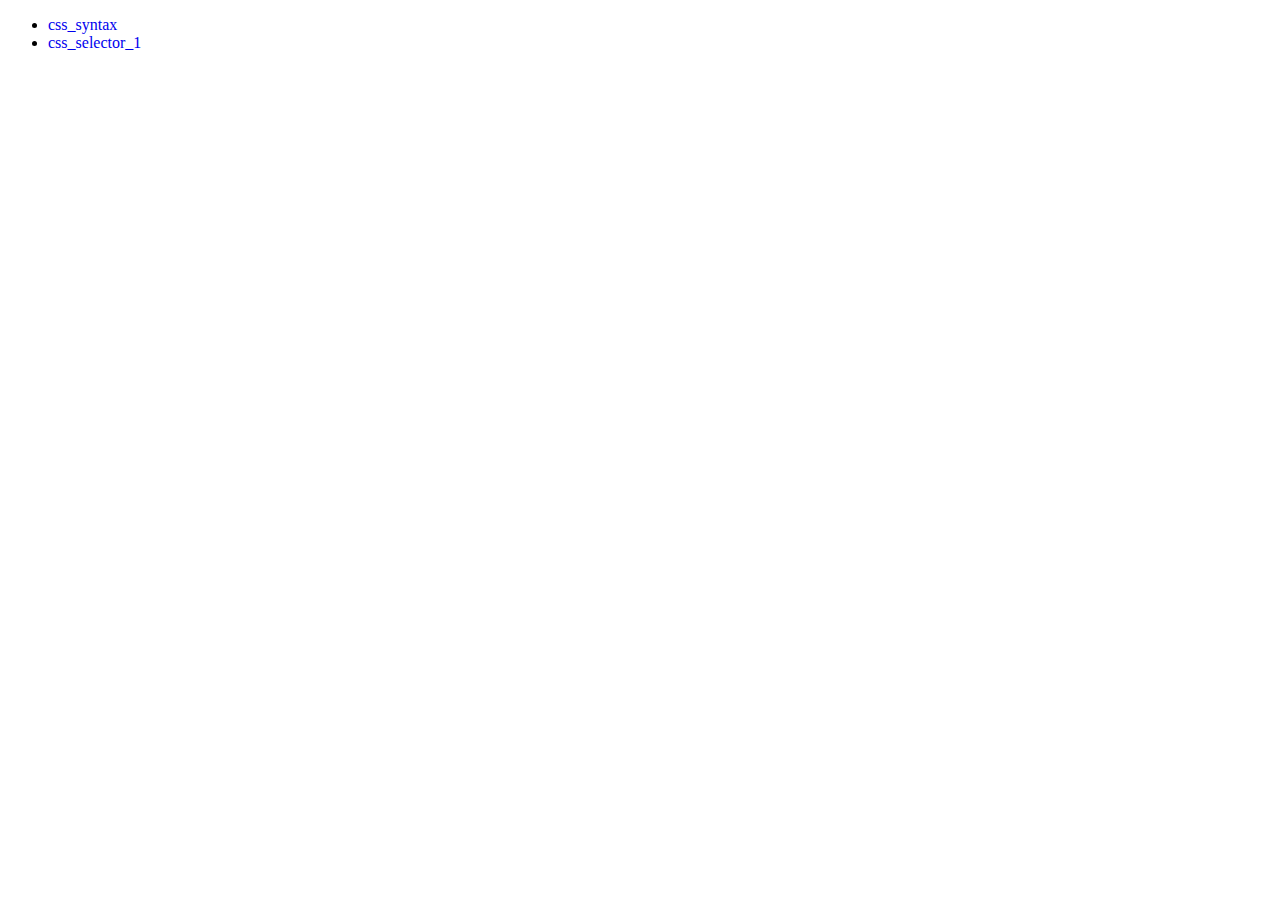
==== index.html @ 6a7fa768 "first commit" ====
<!DOCTYPE html>
<html>
    <head>
        <title>메인페이지</title>
        <link rel="stylesheet" href="./index_stylesheet/style.css">
    </head>
    <body>
        <ul>
            <li><a href="./css_study/css_syntax_1.html">css_syntax</a></li>
            <li><a href="./css_study/css_selector_1.html">css_selector_1</a></li>
        </ul>
    </body>
</html>
---- index_stylesheet/style.css ----
a{
    text-decoration-line:none;
}
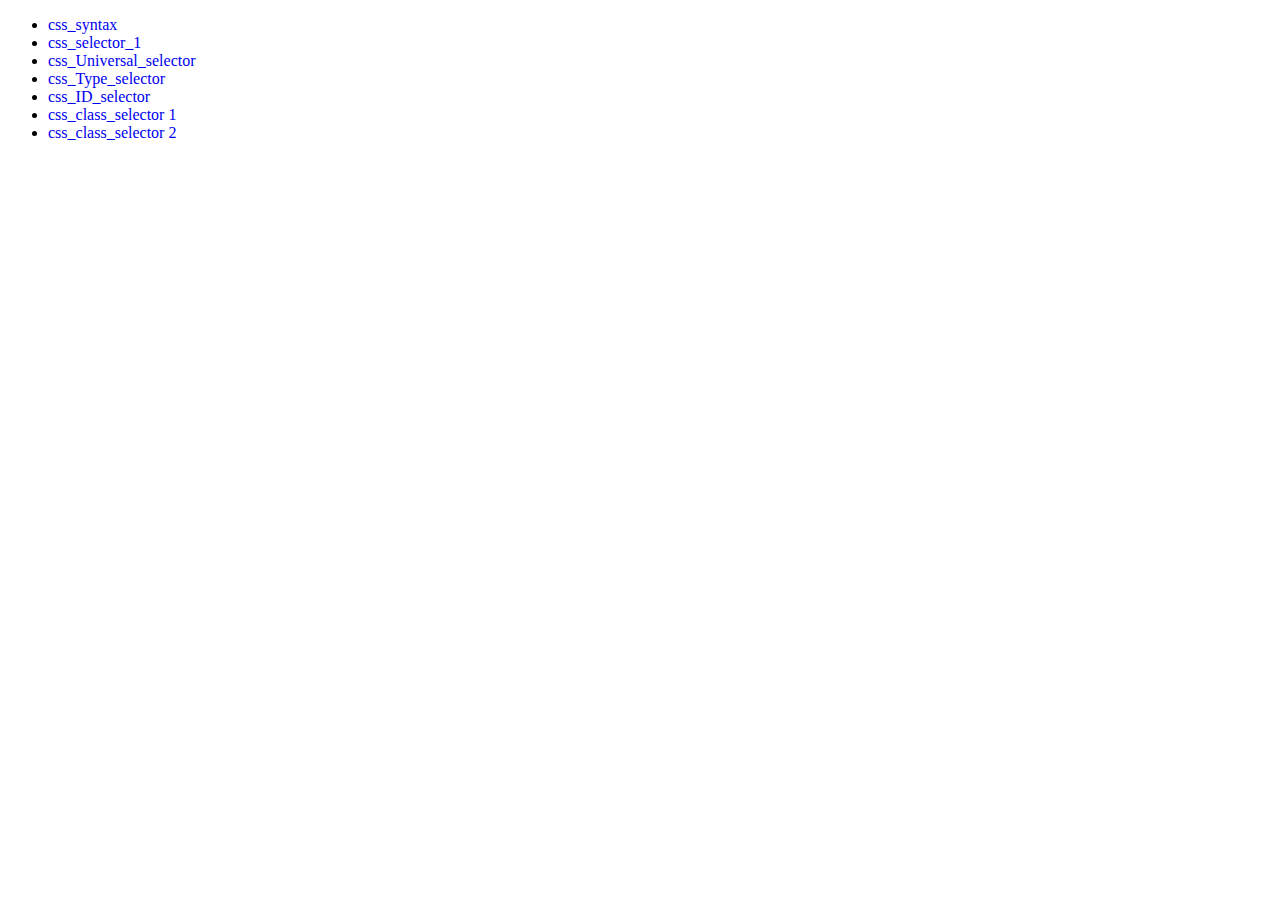
==== commit 40d2ed4a: "쉬다가 옵니다..." ====
--- a/index.html
+++ b/index.html
@@ -8,6 +8,11 @@
         <ul>
             <li><a href="./css_study/css_syntax_1.html">css_syntax</a></li>
             <li><a href="./css_study/css_selector_1.html">css_selector_1</a></li>
+            <li><a href="./css_study/css_Universal_sel.html">css_Universal_selector</a></li>
+            <li><a href="./css_study/css_Type_sel.html">css_Type_selector</a></li>
+            <li><a href="./css_study/css_ID_sel.html">css_ID_selector</a></li>
+            <li><a href="./css_study/css_class_sel_1.html">css_class_selector 1</a></li>
+            <li><a href="./css_study/css_class_sel_2.html">css_class_selector 2</a></li>
         </ul>
     </body>
 </html>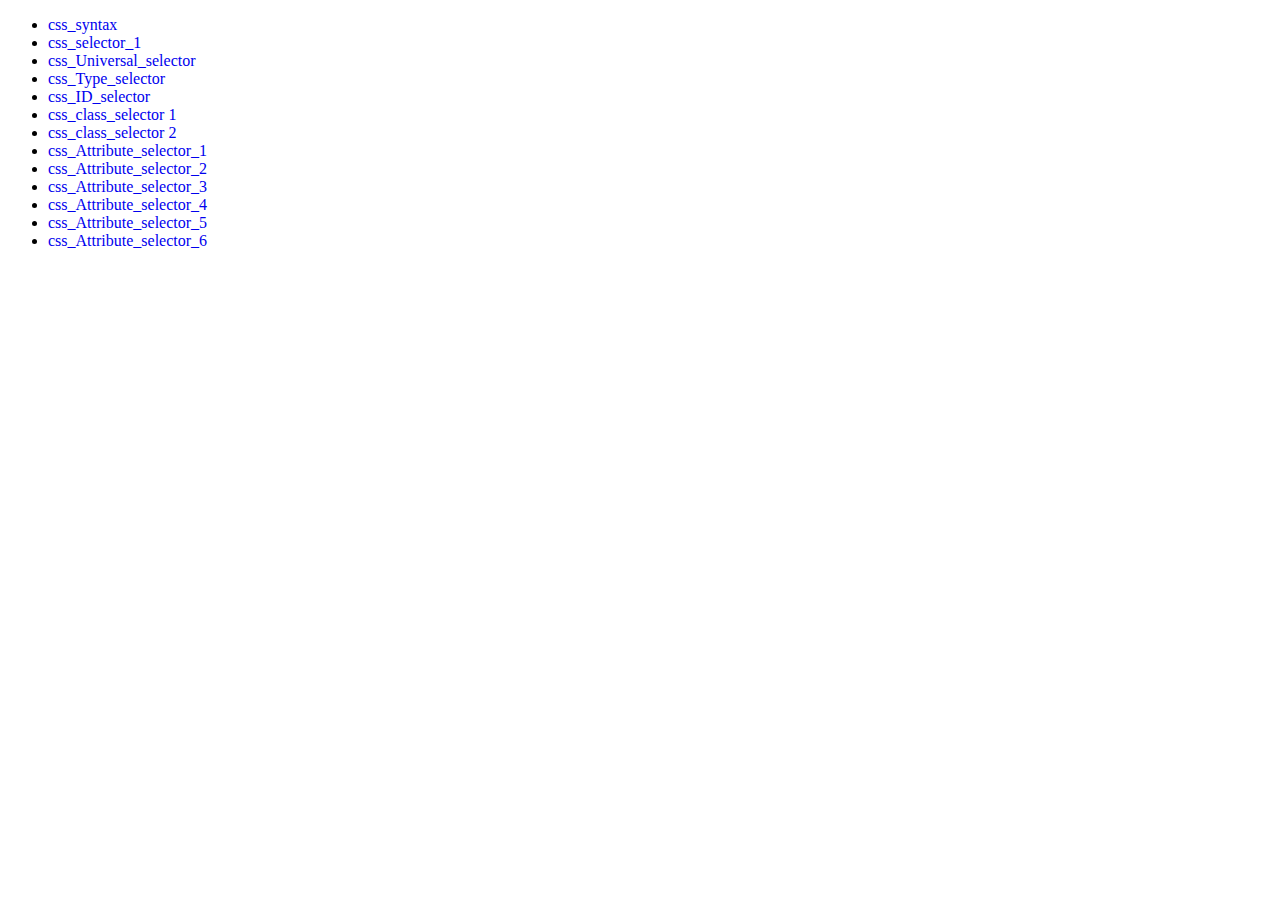
==== commit 6a7bd7bb: "23.02.06 study commit" ====
--- a/index.html
+++ b/index.html
@@ -13,6 +13,12 @@
             <li><a href="./css_study/css_ID_sel.html">css_ID_selector</a></li>
             <li><a href="./css_study/css_class_sel_1.html">css_class_selector 1</a></li>
             <li><a href="./css_study/css_class_sel_2.html">css_class_selector 2</a></li>
+            <li><a href="./css_study/css_Attribute_sel_1.html">css_Attribute_selector_1</a></li>
+            <li><a href="./css_study/css_Attribute_sel_2.html">css_Attribute_selector_2</a></li>
+            <li><a href="./css_study/css_Attribute_sel_3.html">css_Attribute_selector_3</a></li>
+            <li><a href="./css_study/css_Attribute_sel_4.html">css_Attribute_selector_4</a></li>
+            <li><a href="./css_study/css_Attribute_sel_5.html">css_Attribute_selector_5</a></li>
+            <li><a href="./css_study/css_Attribute_sel_6.html">css_Attribute_selector_6</a></li>
         </ul>
     </body>
 </html>